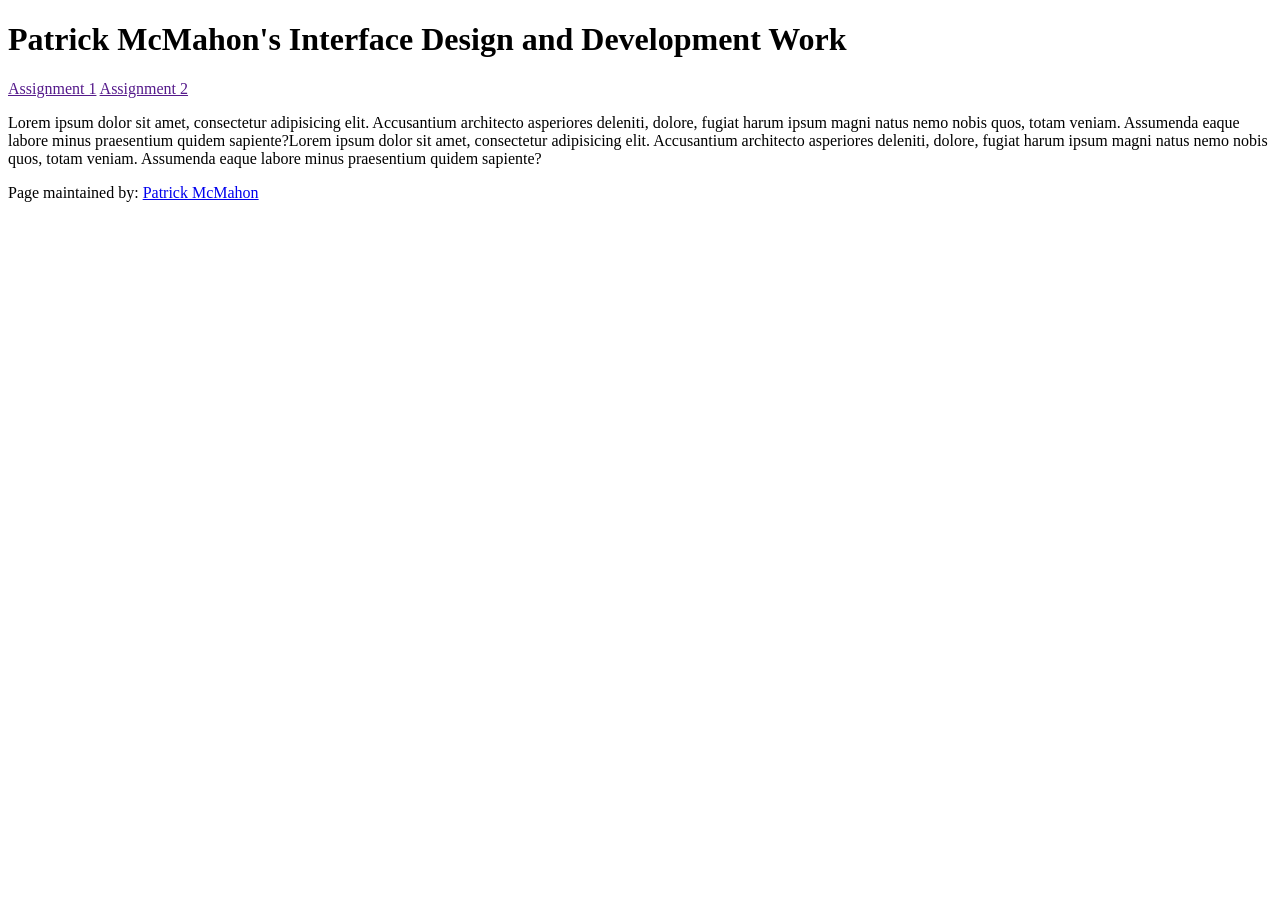
==== index.html @ aae6247e "Changed favicon icon" ====
<!doctype html>
<html lang="en">
<head>
    <meta charset="UTF-8">
    <meta name="viewport"
          content="width=device-width, user-scalable=no, initial-scale=1.0, maximum-scale=1.0, minimum-scale=1.0">
    <meta http-equiv="X-UA-Compatible" content="ie=edge">

<!-- !!!!! -->
<!--    change this to refer to your specific page  -->
    <title>changeMe!</title>

<!-- !!!!! -->
<!--  change this to your preferred icon  -->
    <!-- favicon was sourced from favicon.io but the original graphics are copyright 2020 Twitter, Inc
    and other contributors -->
    <!-- They are licensed under CC-BY 4.0 as linked below -->
    <!-- https://creativecommons.org/licenses/by/4.0/ -->
    <link rel="icon" type="image/png" href="./assets/icons/chess.png">

    <link rel="stylesheet" href="reset.css">
    <link rel="stylesheet" href="style.css">
</head>
<body>

    <header>
<!-- !!!!! -->
<!--    change this to your preferred online name  -->
        <h1>Patrick McMahon's Interface Design and Development Work</h1>
    </header>

    <div class="mainNavContainer">

        <nav>
            <a href="">Assignment 1</a>
            <a href="">Assignment 2</a>
        </nav>

        <main>
            <section id="intro-section">
                <p> Lorem ipsum dolor sit amet, consectetur adipisicing elit. Accusantium architecto asperiores deleniti, dolore, fugiat harum ipsum magni natus nemo nobis quos, totam veniam. Assumenda eaque labore minus praesentium quidem sapiente?Lorem ipsum dolor sit amet, consectetur adipisicing elit. Accusantium architecto asperiores deleniti, dolore, fugiat harum ipsum magni natus nemo nobis quos, totam veniam. Assumenda eaque labore minus praesentium quidem sapiente?</p>
            </section>
        </main>

        <!-- this is an empty element which helps with spacing -->
        <aside></aside>

    </div>

    <footer>
        <p>
<!-- !!!!! -->
<!--    change this to your preferred online name and update link to refer to your github page  -->
            Page maintained by:
            <a href="https://github.com/p-mcmahon-rmit/" target="_blank">
            Patrick McMahon
            </a>
        </p>
    </footer>
</body>
</html>
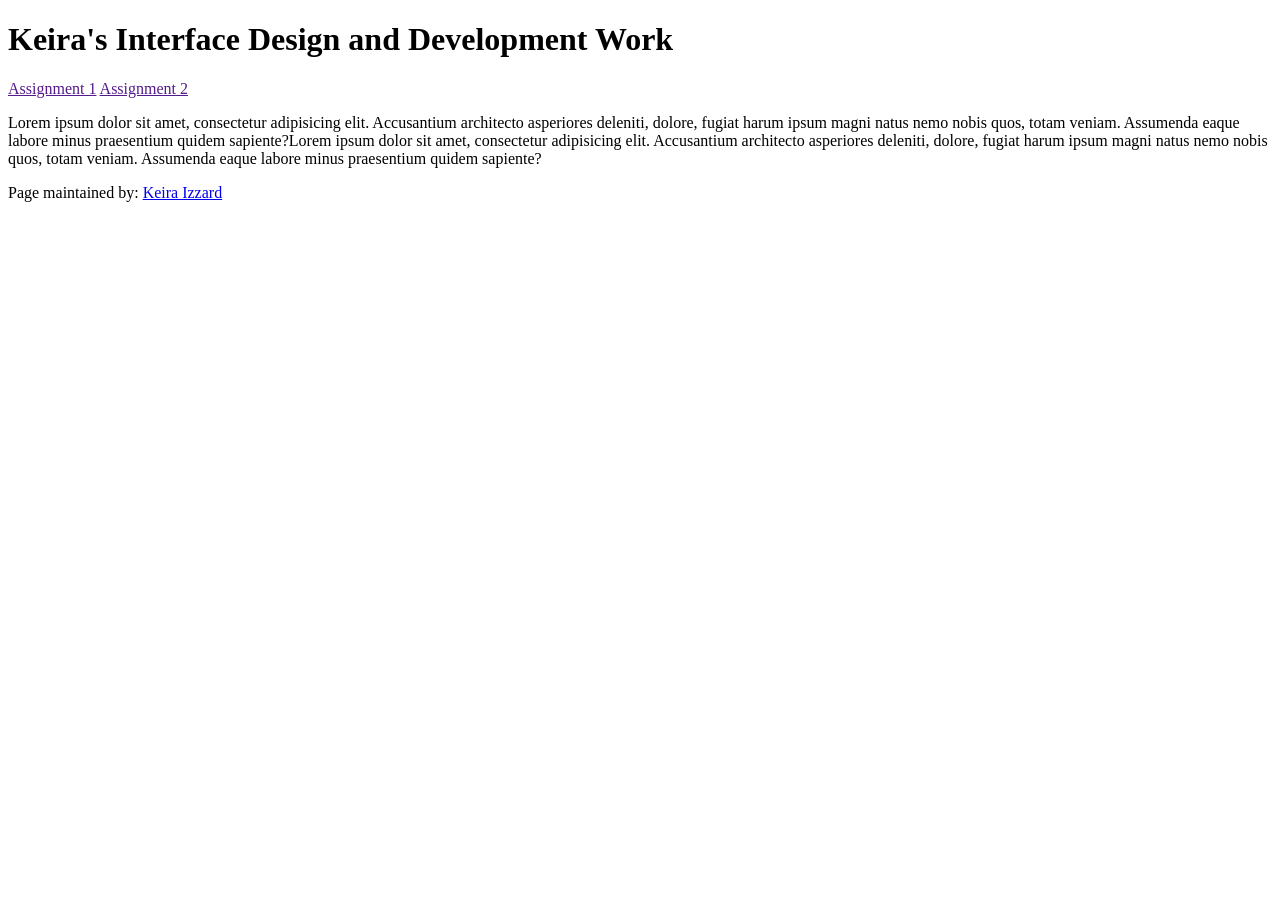
==== commit 9dd1d79d: "updated" ====
--- a/index.html
+++ b/index.html
@@ -8,7 +8,7 @@
 
 <!-- !!!!! -->
 <!--    change this to refer to your specific page  -->
-    <title>changeMe!</title>
+    <title>Flyingturtle</title>
 
 <!-- !!!!! -->
 <!--  change this to your preferred icon  -->
@@ -26,7 +26,7 @@
     <header>
 <!-- !!!!! -->
 <!--    change this to your preferred online name  -->
-        <h1>Patrick McMahon's Interface Design and Development Work</h1>
+        <h1>Keira's Interface Design and Development Work</h1>
     </header>
 
     <div class="mainNavContainer">
@@ -52,8 +52,9 @@
 <!-- !!!!! -->
 <!--    change this to your preferred online name and update link to refer to your github page  -->
             Page maintained by:
-            <a href="https://github.com/p-mcmahon-rmit/" target="_blank">
-            Patrick McMahon
+            <a href="github.com/KeiraIzzard/" target="_blank">
+                
+            Keira Izzard
             </a>
         </p>
     </footer>
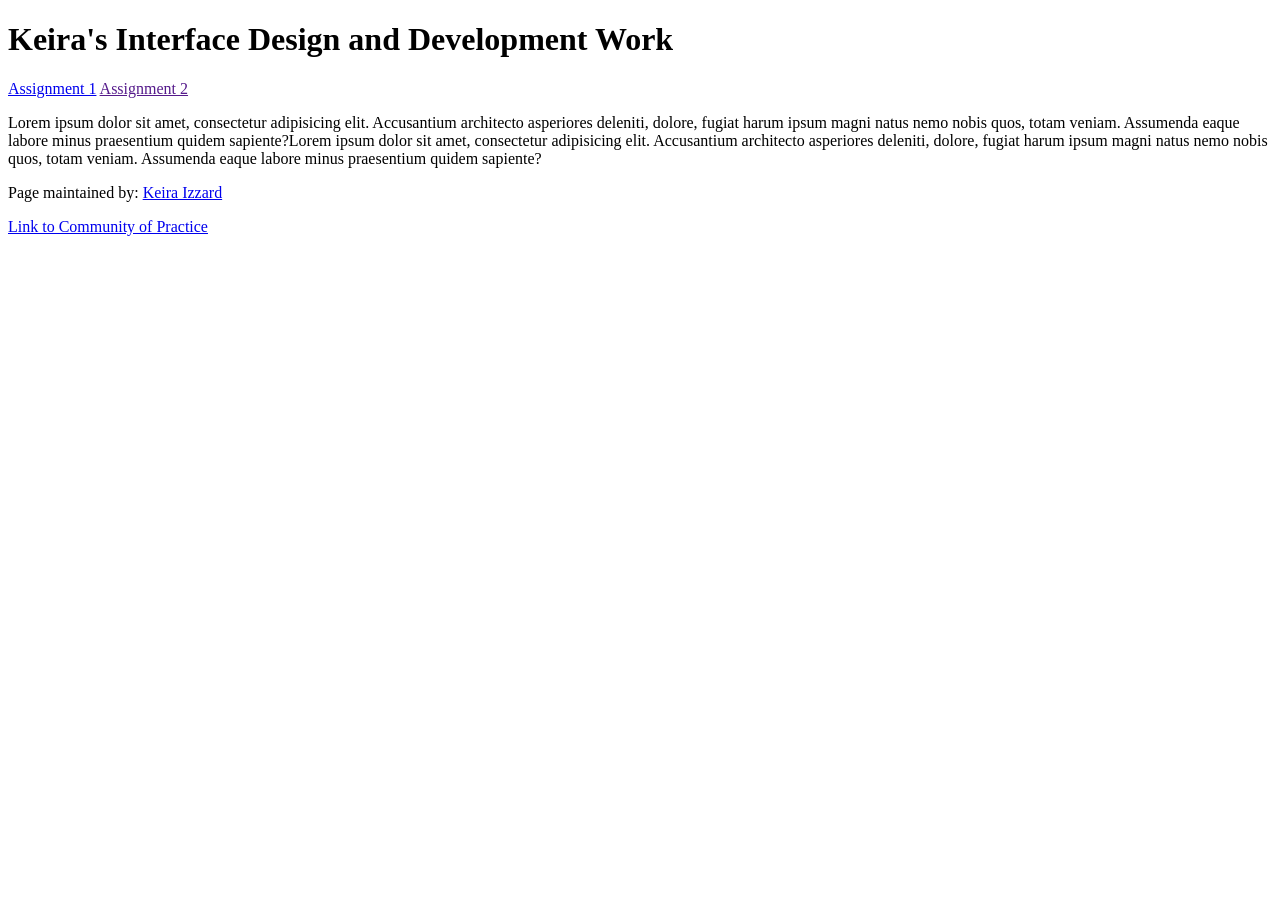
==== commit d870afa1: "Linked my community of practise miro board" ====
--- a/index.html
+++ b/index.html
@@ -8,7 +8,7 @@
 
 <!-- !!!!! -->
 <!--    change this to refer to your specific page  -->
-    <title>Flyingturtle</title>
+    <title>Keira's Site</title>
 
 <!-- !!!!! -->
 <!--  change this to your preferred icon  -->
@@ -32,7 +32,7 @@
     <div class="mainNavContainer">
 
         <nav>
-            <a href="">Assignment 1</a>
+            <a href="assignment1.html">Assignment 1</a>
             <a href="">Assignment 2</a>
         </nav>
 
@@ -57,6 +57,13 @@
             Keira Izzard
             </a>
         </p>
+        <footer>
+            <p>
+            <a href="https://au.miro.com/app/board/u3jVOf54oDs=/?share_link_id=122938173199">
+            Link to Community of Practice
+            </a>
+            </p>
+            </footer>
     </footer>
 </body>
 </html>
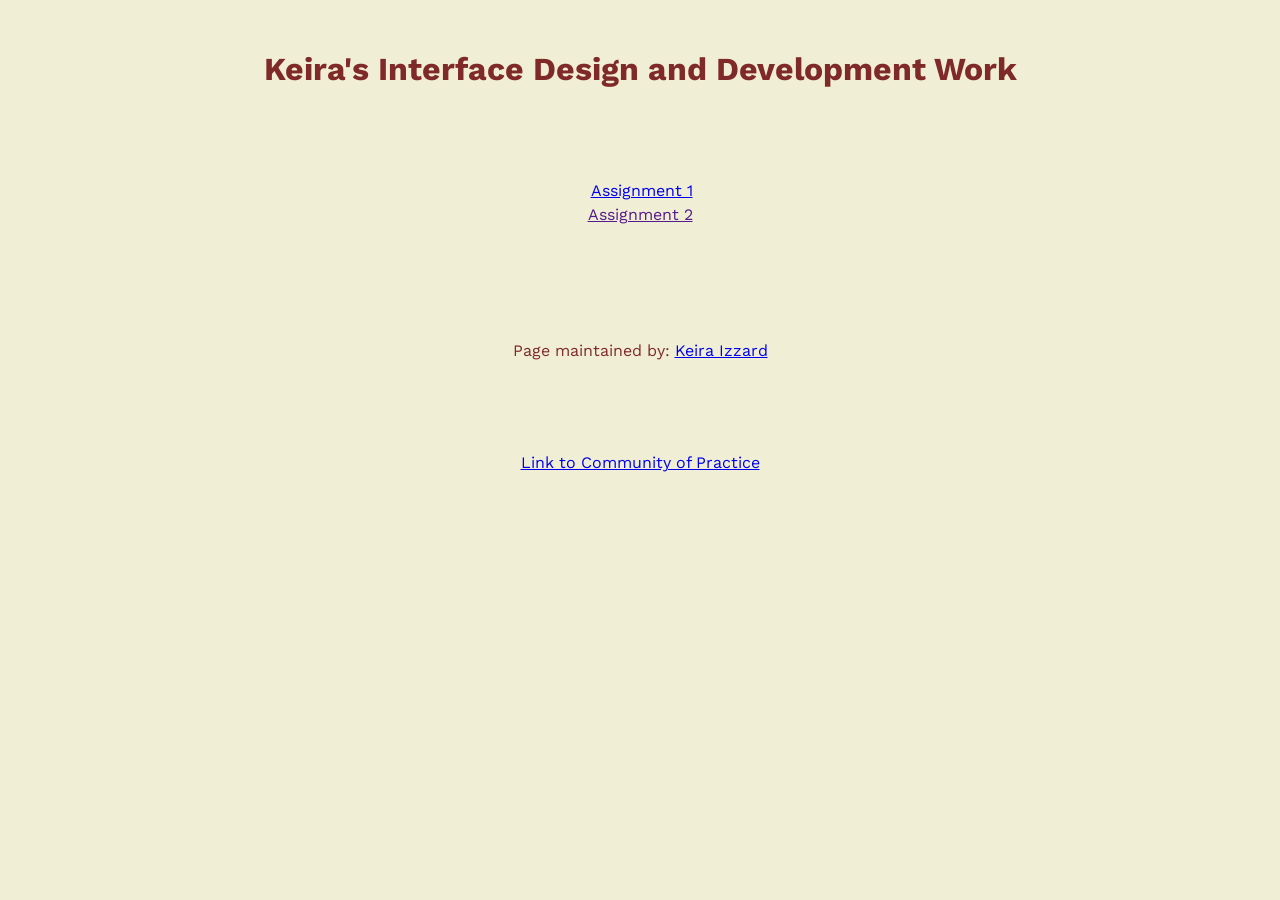
==== commit fd21c0c4: "Changed background colours for light and dark mode, changed text colours, centred headings and align" ====
--- a/index.html
+++ b/index.html
@@ -38,7 +38,7 @@
 
         <main>
             <section id="intro-section">
-                <p> Lorem ipsum dolor sit amet, consectetur adipisicing elit. Accusantium architecto asperiores deleniti, dolore, fugiat harum ipsum magni natus nemo nobis quos, totam veniam. Assumenda eaque labore minus praesentium quidem sapiente?Lorem ipsum dolor sit amet, consectetur adipisicing elit. Accusantium architecto asperiores deleniti, dolore, fugiat harum ipsum magni natus nemo nobis quos, totam veniam. Assumenda eaque labore minus praesentium quidem sapiente?</p>
+            
             </section>
         </main>
 
--- a/style.css
+++ b/style.css
@@ -0,0 +1,145 @@
+/*!!!!!*/
+/*add in your own font imports here*/
+/*remember to update them in the rest of the CSS : eg the body selector*/
+@import url('https://fonts.googleapis.com/css2?family=Work+Sans:ital,wght@0,100..900;1,100..900&display=swap');
+
+/*!!!!!*/
+/*change out, and/or add colours to the colour scheme*/
+:root{
+    /* basic 2-bit palette from 1bit Monitor Glow Palette by Polyducks */
+    /* https://lospec.com/palette-list/1bit-monitor-glow */
+    --colour-1: #7f2929;
+    --colour-2: #f0efd5;
+}
+
+/* this swaps the colour order to account for user's OS dark mode */
+/*!!!!!*/
+/*remember to update the colours here too to reflect the above changes*/
+@media (prefers-color-scheme: dark) {
+    :root{
+        --colour-1: #f0efd5;
+        --colour-2: #7f2929;
+    }
+}
+
+
+body {
+    background-color: var(--colour-2);
+    color: var(--colour-1);
+    font-family: 'Work Sans', sans-serif;
+    line-height: 1.5;
+    padding: 1rem;
+    display: flex;
+    flex-direction: column;
+    gap: 1rem;
+}
+
+header {
+    display: flex;
+    justify-content: center;
+    margin-block-end: 3rem;
+}
+header h1 {
+    text-align: center;
+}
+
+.mainNavContainer {
+    flex: 1;
+    display: flex;
+    flex-direction: column;
+    align-items: center;
+    gap: 1rem;
+}
+
+footer {
+    display: flex;
+    flex-direction: column;
+    align-items: center;
+    gap: 0.5rem;
+    margin-block-start: 1rem;
+}
+
+
+nav {
+    display: flex;
+    flex-direction: column;
+    min-width: fit-content;
+    flex: 1;
+    align-items: flex-end;
+}
+
+main {
+    display: flex;
+    flex-direction: column;
+    align-items: center;
+}
+
+aside {
+    visibility: hidden;
+    flex: 1;
+}
+
+footer {
+    display: flex;
+    justify-content: center;
+    margin-block-start: 3rem;
+}
+
+/*technique from Kevin Powell*/
+/*https://youtu.be/CU8Plk-53RU?si=zMpP0Pfbg1SaXeDB&t=255*/
+/*longer post about how this works and the * + * selector*/
+/*https://alistapart.com/article/axiomatic-css-and-lobotomized-owls/*/
+.prose > * + * {
+    margin-block-start: var(--prose-flow, 1em);
+}
+
+/* breakpoints from Material Design Spec https://m3.material.io/foundations/layout/breakpoints/overview */
+/* while sometimes mobile first is recommended, as we will be focused on desktop, we will start there */
+
+/* assumed base sizing is large (1200–1599px) : desktop  */
+
+/* extra-large breakpoint : desktop, ultrawide monitors */
+@media (width > 1600px) {
+
+}
+
+/* expanded breakpoint : phone or tablet in landscape, desktop */
+@media (width < 1200px) {
+    header {
+        margin-block-end: 2rem;
+    }
+    footer {
+        margin-block-start: 2rem;
+    }
+}
+/* medium breakpoint : tablet in portrait */
+@media (width < 840px) {
+    header {
+        margin-block-end: 1rem;
+    }
+    .mainNavContainer {
+        flex-direction: column;
+        justify-content: flex-start;
+        align-items: center;
+    }
+    nav {
+        flex: 0;
+        width: 100%;
+        max-width: 80rch;
+        justify-content: space-between;
+        flex-direction: row;
+    }
+    main {
+        flex: 1;
+    }
+    aside {
+        flex: 0;
+    }
+    footer {
+        margin-block-start: 1rem;
+    }
+}
+/* compact breakpoint : phone in portrait */
+@media (width < 600px) {
+
+}
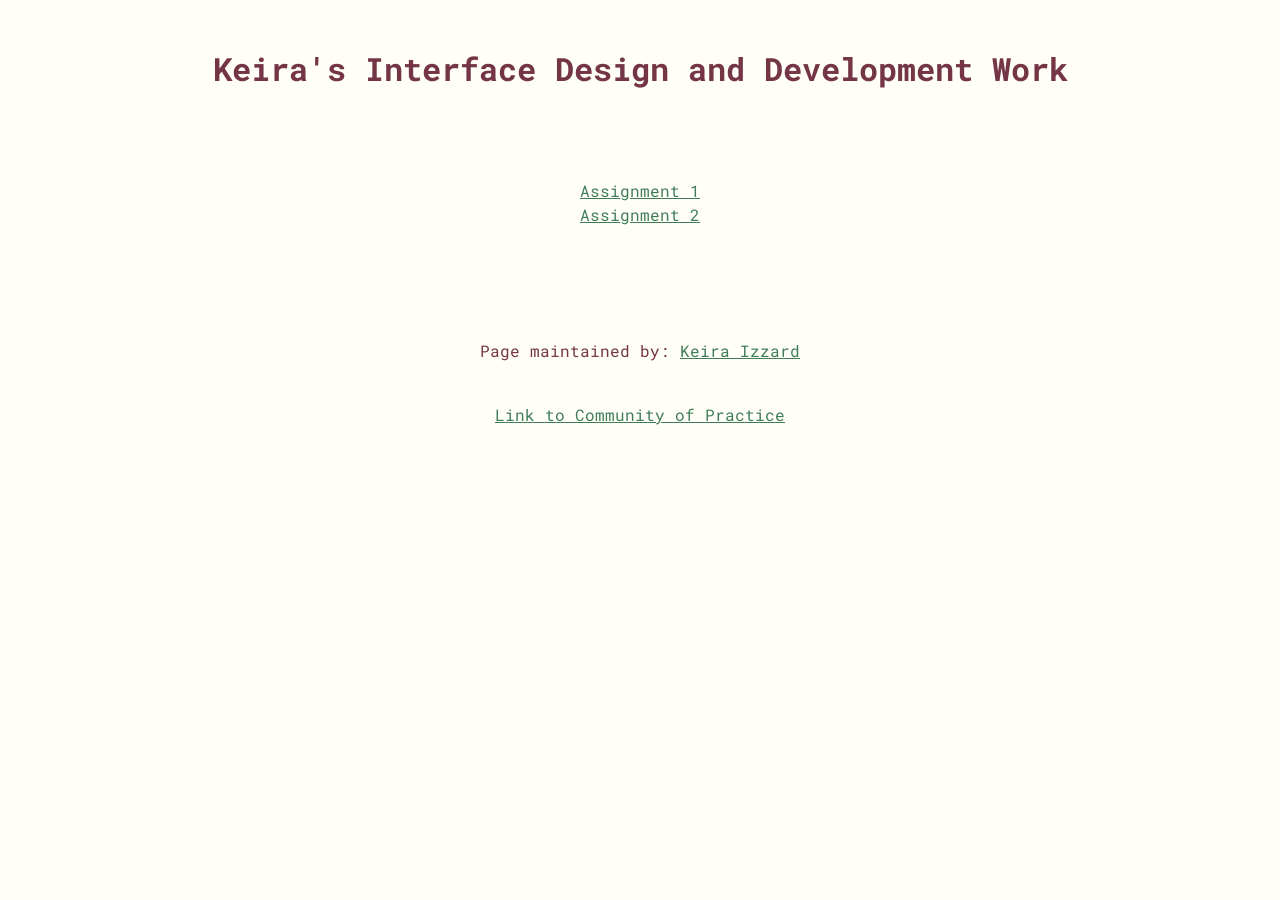
==== commit c2de51e7: "re changed colours for light and dark mode, coloured links, made sure links were aligned centre, cha" ====
--- a/index.html
+++ b/index.html
@@ -5,15 +5,15 @@
     <meta name="viewport"
           content="width=device-width, user-scalable=no, initial-scale=1.0, maximum-scale=1.0, minimum-scale=1.0">
     <meta http-equiv="X-UA-Compatible" content="ie=edge">
-
-<!-- !!!!! -->
-<!--    change this to refer to your specific page  -->
+    
     <title>Keira's Site</title>
 
-<!-- !!!!! -->
-<!--  change this to your preferred icon  -->
-    <!-- favicon was sourced from favicon.io but the original graphics are copyright 2020 Twitter, Inc
-    and other contributors -->
+    <link rel="preconnect" href="https://fonts.googleapis.com">
+    <link rel="preconnect" href="https://fonts.gstatic.com" crossorigin>
+    <link href="https://fonts.googleapis.com/css2?family=Roboto+Mono:ital,wght@0,100..700;1,100..700&display=swap" rel="stylesheet">
+   
+
+    <!-- favicon was sourced from favicon.io but the original graphics are copyright of ...... -->
     <!-- They are licensed under CC-BY 4.0 as linked below -->
     <!-- https://creativecommons.org/licenses/by/4.0/ -->
     <link rel="icon" type="image/png" href="./assets/icons/chess.png">
@@ -23,14 +23,11 @@
 </head>
 <body>
 
-    <header>
-<!-- !!!!! -->
-<!--    change this to your preferred online name  -->
-        <h1>Keira's Interface Design and Development Work</h1>
-    </header>
+<header>
+<h1>Keira's Interface Design and Development Work</h1>
+</header>
 
-    <div class="mainNavContainer">
-
+<div class="mainNavContainer">
         <nav>
             <a href="assignment1.html">Assignment 1</a>
             <a href="">Assignment 2</a>
@@ -42,28 +39,23 @@
             </section>
         </main>
 
-        <!-- this is an empty element which helps with spacing -->
+    
         <aside></aside>
 
     </div>
 
     <footer>
         <p>
-<!-- !!!!! -->
-<!--    change this to your preferred online name and update link to refer to your github page  -->
-            Page maintained by:
-            <a href="github.com/KeiraIzzard/" target="_blank">
-                
-            Keira Izzard
-            </a>
+                    Page maintained by:
+        <a href="github.com/KeiraIzzard/" target="_blank">
+                    Keira Izzard
+        </a>
         </p>
-        <footer>
-            <p>
-            <a href="https://au.miro.com/app/board/u3jVOf54oDs=/?share_link_id=122938173199">
-            Link to Community of Practice
-            </a>
-            </p>
-            </footer>
-    </footer>
-</body>
-</html>+        <p>
+        <a href="https://au.miro.com/app/board/u3jVOf54oDs=/?share_link_id=122938173199" target="_blank">
+        Link to Community of Practice
+        </a>
+        </p>
+        </footer>
+        </body>
+        </html>
--- a/style.css
+++ b/style.css
@@ -1,38 +1,38 @@
-/*!!!!!*/
-/*add in your own font imports here*/
-/*remember to update them in the rest of the CSS : eg the body selector*/
-@import url('https://fonts.googleapis.com/css2?family=Work+Sans:ital,wght@0,100..900;1,100..900&display=swap');
+@import url('https://fonts.googleapis.com/css2?family=Roboto+Mono:ital,wght@0,100..700;1,100..700&display=swap');
 
-/*!!!!!*/
-/*change out, and/or add colours to the colour scheme*/
 :root{
     /* basic 2-bit palette from 1bit Monitor Glow Palette by Polyducks */
     /* https://lospec.com/palette-list/1bit-monitor-glow */
-    --colour-1: #7f2929;
-    --colour-2: #f0efd5;
+    --colour-1: #743547; /* text color light mode*/
+    --colour-2: #fffff7; /*background color light mode*/
+    --link-colour: #407c5b; /*link colour light mode*/
 }
 
-/* this swaps the colour order to account for user's OS dark mode */
-/*!!!!!*/
-/*remember to update the colours here too to reflect the above changes*/
 @media (prefers-color-scheme: dark) {
     :root{
-        --colour-1: #f0efd5;
-        --colour-2: #7f2929;
-    }
-}
-
+            --colour-1: #fffff7; /*text color dark mode*/
+            --colour-2: #743547; /*background color dark mode*/
+            --link-colour: #b9ffc9; /*link colour dark mode*/
+        }
+       
+    
+        }
+        
+        a {
+            color: var(--link-colour);
+        }
 
 body {
-    background-color: var(--colour-2);
-    color: var(--colour-1);
-    font-family: 'Work Sans', sans-serif;
-    line-height: 1.5;
-    padding: 1rem;
-    display: flex;
-    flex-direction: column;
-    gap: 1rem;
-}
+        background-color: var(--colour-2);
+        color: var(--colour-1);
+        font-family: 'Roboto Mono', monospace;
+        line-height: 1.5;
+        padding: 1rem;
+        display: flex;
+        flex-direction: column;
+        gap: 1rem;
+        }
+
 
 header {
     display: flex;
@@ -41,6 +41,14 @@
 }
 header h1 {
     text-align: center;
+}
+
+.leftAlignNav {
+    align-items: flex-start;
+}
+
+main h2 {
+    margin-block: 2rem;
 }
 
 .mainNavContainer {
@@ -140,6 +148,4 @@
     }
 }
 /* compact breakpoint : phone in portrait */
-@media (width < 600px) {
-
-}+@media (width < 600px){ }
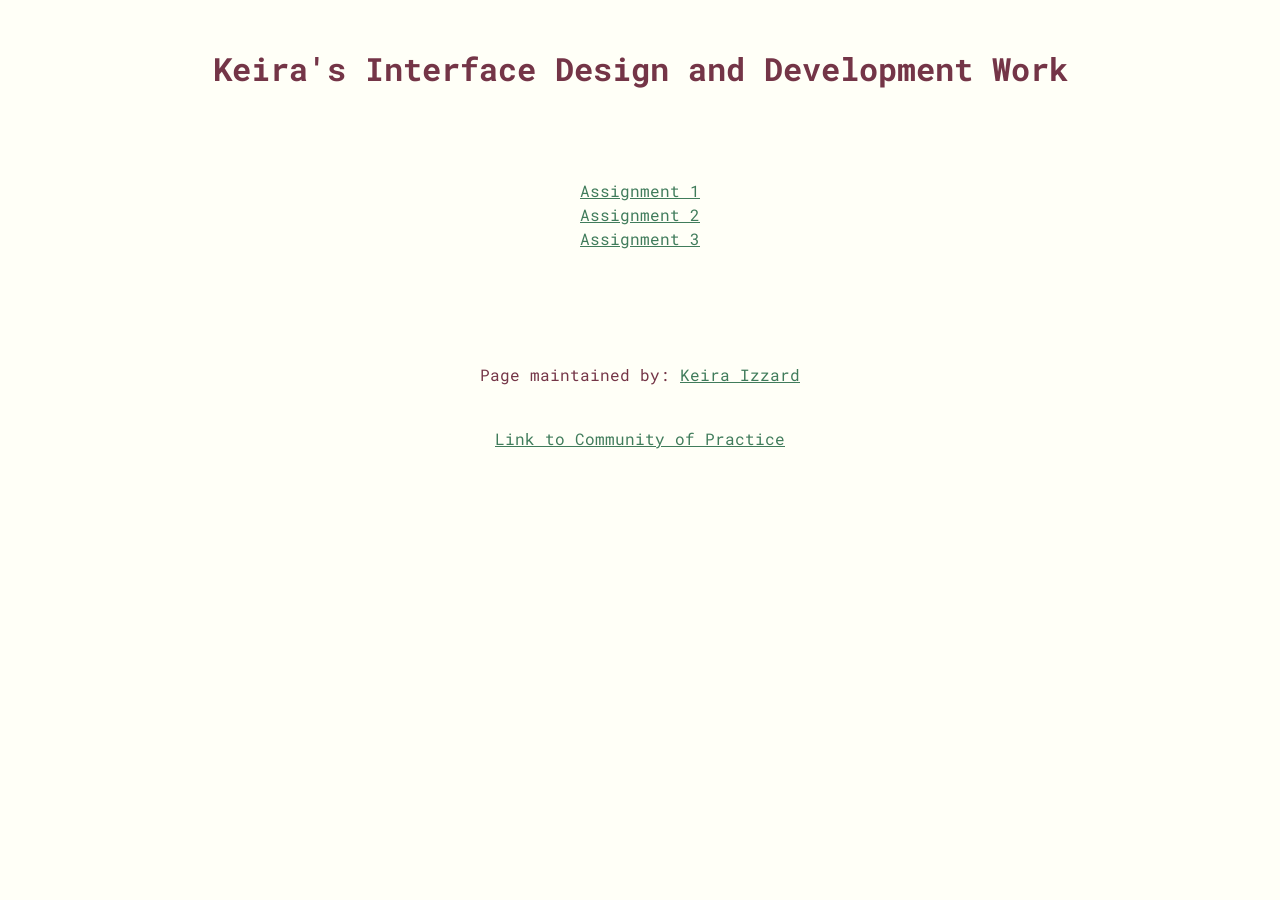
==== commit bc2956a4: "added link to instrument" ====
--- a/index.html
+++ b/index.html
@@ -30,7 +30,8 @@
 <div class="mainNavContainer">
         <nav>
             <a href="assignment1.html">Assignment 1</a>
-            <a href="">Assignment 2</a>
+            <a href="assignment2.html">Assignment 2</a>
+            <a href="assignment3.html">Assignment 3</a>
         </nav>
 
         <main>
@@ -47,7 +48,7 @@
     <footer>
         <p>
                     Page maintained by:
-        <a href="github.com/KeiraIzzard/" target="_blank">
+        <a href="https://github.com/KeiraIzzard/" target="_blank">
                     Keira Izzard
         </a>
         </p>
--- a/style.css
+++ b/style.css
@@ -1,96 +1,99 @@
 @import url('https://fonts.googleapis.com/css2?family=Roboto+Mono:ital,wght@0,100..700;1,100..700&display=swap');
 
 :root{
-    /* basic 2-bit palette from 1bit Monitor Glow Palette by Polyducks */
-    /* https://lospec.com/palette-list/1bit-monitor-glow */
+/* basic 2-bit palette from 1bit Monitor Glow Palette by Polyducks */
+/* https://lospec.com/palette-list/1bit-monitor-glow */
     --colour-1: #743547; /* text color light mode*/
     --colour-2: #fffff7; /*background color light mode*/
     --link-colour: #407c5b; /*link colour light mode*/
+    --prose-flow: 1.95em;
 }
 
 @media (prefers-color-scheme: dark) {
-    :root{
+:root{
             --colour-1: #fffff7; /*text color dark mode*/
             --colour-2: #743547; /*background color dark mode*/
             --link-colour: #b9ffc9; /*link colour dark mode*/
         }
-       
-    
-        }
-        
-        a {
-            color: var(--link-colour);
-        }
+}
+
+a {
+color: var(--link-colour);
+}
+
+section > h3 {
+    margin-block-end: 1em;
+    }
+    /*spacing*/
 
 body {
-        background-color: var(--colour-2);
-        color: var(--colour-1);
-        font-family: 'Roboto Mono', monospace;
-        line-height: 1.5;
-        padding: 1rem;
-        display: flex;
-        flex-direction: column;
-        gap: 1rem;
-        }
-
+background-color: var(--colour-2);
+color: var(--colour-1);
+font-family: 'Roboto Mono', monospace;
+line-height: 1.5;
+padding: 1rem;
+display: flex;
+flex-direction: column;
+gap: 1rem;
+}
 
 header {
-    display: flex;
-    justify-content: center;
-    margin-block-end: 3rem;
+display: flex;
+justify-content: center;
+margin-block-end: 3rem;
 }
 header h1 {
-    text-align: center;
+text-align: center;
 }
 
 .leftAlignNav {
-    align-items: flex-start;
+align-items: flex-start;
 }
 
 main h2 {
-    margin-block: 2rem;
+margin-block: 2rem;
 }
 
 .mainNavContainer {
-    flex: 1;
-    display: flex;
-    flex-direction: column;
-    align-items: center;
-    gap: 1rem;
+flex: 1;
+display: flex;
+flex-direction: column;
+align-items: center;
+gap: 1rem;
 }
 
 footer {
-    display: flex;
-    flex-direction: column;
-    align-items: center;
-    gap: 0.5rem;
-    margin-block-start: 1rem;
+display: flex;
+flex-direction: column;
+align-items: center;
+gap: 0.5rem;
+margin-block-start: 1rem;
 }
 
-
 nav {
-    display: flex;
-    flex-direction: column;
-    min-width: fit-content;
-    flex: 1;
-    align-items: flex-end;
+display: flex;
+flex-direction: column;
+min-width: fit-content;
+flex: 1;
+align-items: flex-end;
 }
 
 main {
-    display: flex;
-    flex-direction: column;
-    align-items: center;
+display: flex;
+flex-direction: column;
+align-items: center;
+gap: 3rem;
 }
 
 aside {
-    visibility: hidden;
-    flex: 1;
+visibility: hidden;
+flex: 1;
 }
 
 footer {
-    display: flex;
-    justify-content: center;
-    margin-block-start: 3rem;
+display: flex;
+justify-content: center;
+margin-block-start: 3rem;
 }
 
 /*technique from Kevin Powell*/
@@ -98,7 +101,22 @@
 /*longer post about how this works and the * + * selector*/
 /*https://alistapart.com/article/axiomatic-css-and-lobotomized-owls/*/
 .prose > * + * {
-    margin-block-start: var(--prose-flow, 1em);
+margin-block-start: var(--prose-flow, 1em);
+}
+
+.prose h3 {
+margin-block-start: 2em;
+}
+
+.prose h4 {
+margin-block-start: 2em;
+}
+
+.prose img {
+max-width: 100%;
+width: 500px;
+border-radius: 0.75rem;
+margin-block: 1em;
 }
 
 /* breakpoints from Material Design Spec https://m3.material.io/foundations/layout/breakpoints/overview */
@@ -113,39 +131,39 @@
 
 /* expanded breakpoint : phone or tablet in landscape, desktop */
 @media (width < 1200px) {
-    header {
-        margin-block-end: 2rem;
+header {
+margin-block-end: 2rem;
     }
-    footer {
-        margin-block-start: 2rem;
+footer {
+margin-block-start: 2rem;
     }
 }
 /* medium breakpoint : tablet in portrait */
 @media (width < 840px) {
-    header {
-        margin-block-end: 1rem;
+header {
+margin-block-end: 1rem;
     }
-    .mainNavContainer {
-        flex-direction: column;
-        justify-content: flex-start;
-        align-items: center;
+.mainNavContainer {
+flex-direction: column;
+justify-content: flex-start;
+align-items: center;
     }
-    nav {
-        flex: 0;
-        width: 100%;
-        max-width: 80rch;
-        justify-content: space-between;
-        flex-direction: row;
+nav {
+flex: 0;
+width: 100%;
+max-width: 80rch;
+justify-content: space-between;
+flex-direction: row;
     }
-    main {
-        flex: 1;
+main {
+flex: 1;
     }
-    aside {
-        flex: 0;
+aside {
+flex: 0;
     }
-    footer {
-        margin-block-start: 1rem;
+footer {
+margin-block-start: 1rem;
     }
 }
 /* compact breakpoint : phone in portrait */
-@media (width < 600px){ }
+@media (width < 600px){ }
